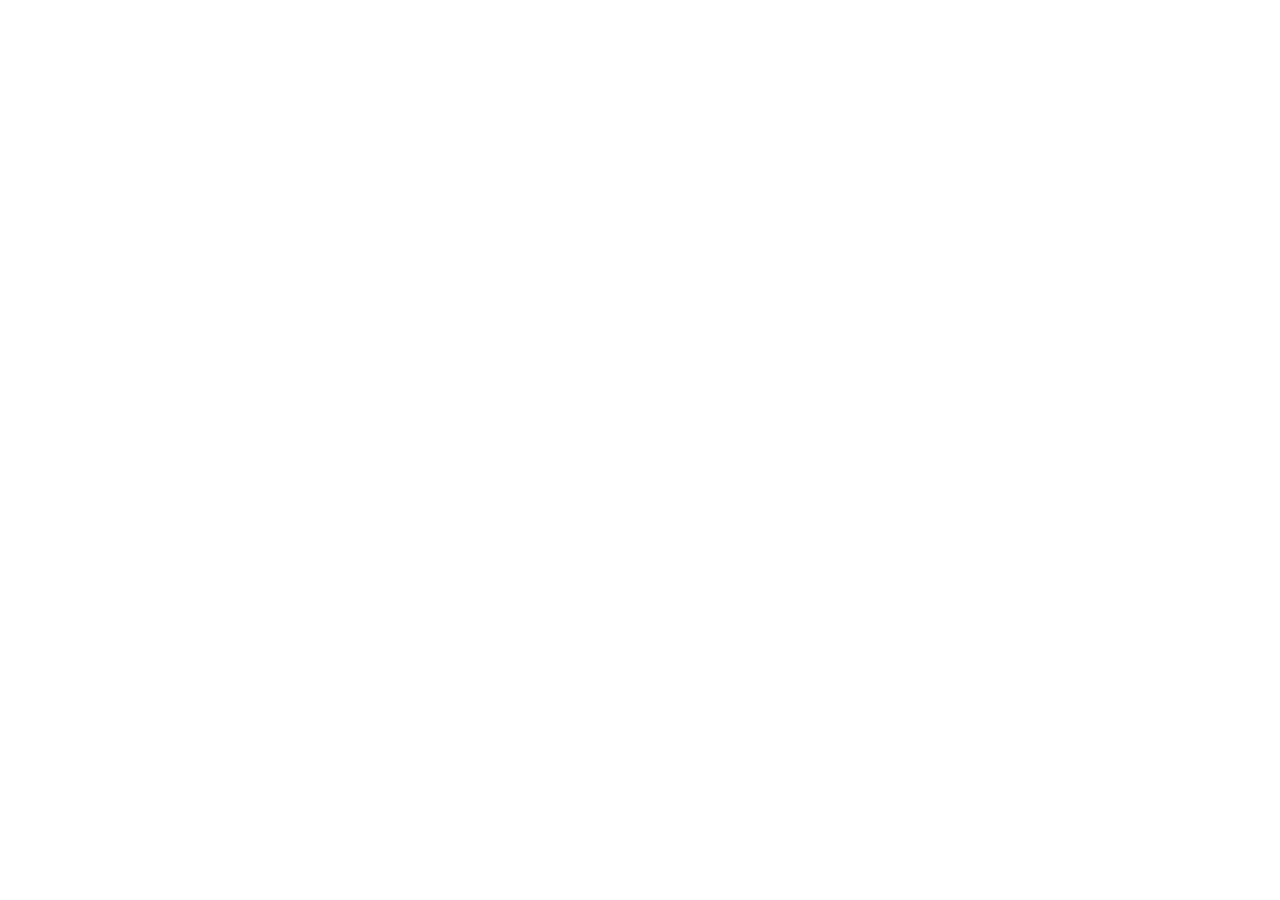
==== index.html @ 724f8603 "Updates" ====
<!doctype html><html lang="en"><head><meta charset="utf-8"/><link rel="icon" href="/Skylar/batlogo (1).svg"/><meta name="viewport" content="width=device-width,initial-scale=1"/><meta name="theme-color" content="#000000"/><meta name="description" content="Web site created using create-react-app"/><link rel="apple-touch-icon" href="/Skylar/logo192.png"/><link rel="manifest" href="/Skylar/manifest.json"/><title>Skylar Tattoo</title><script defer="defer" src="/Skylar/static/js/main.ca14e4f7.js"></script><link href="/Skylar/static/css/main.e0ed81a8.css" rel="stylesheet"></head><body><noscript>You need to enable JavaScript to run this app.</noscript><div id="root"></div></body></html>
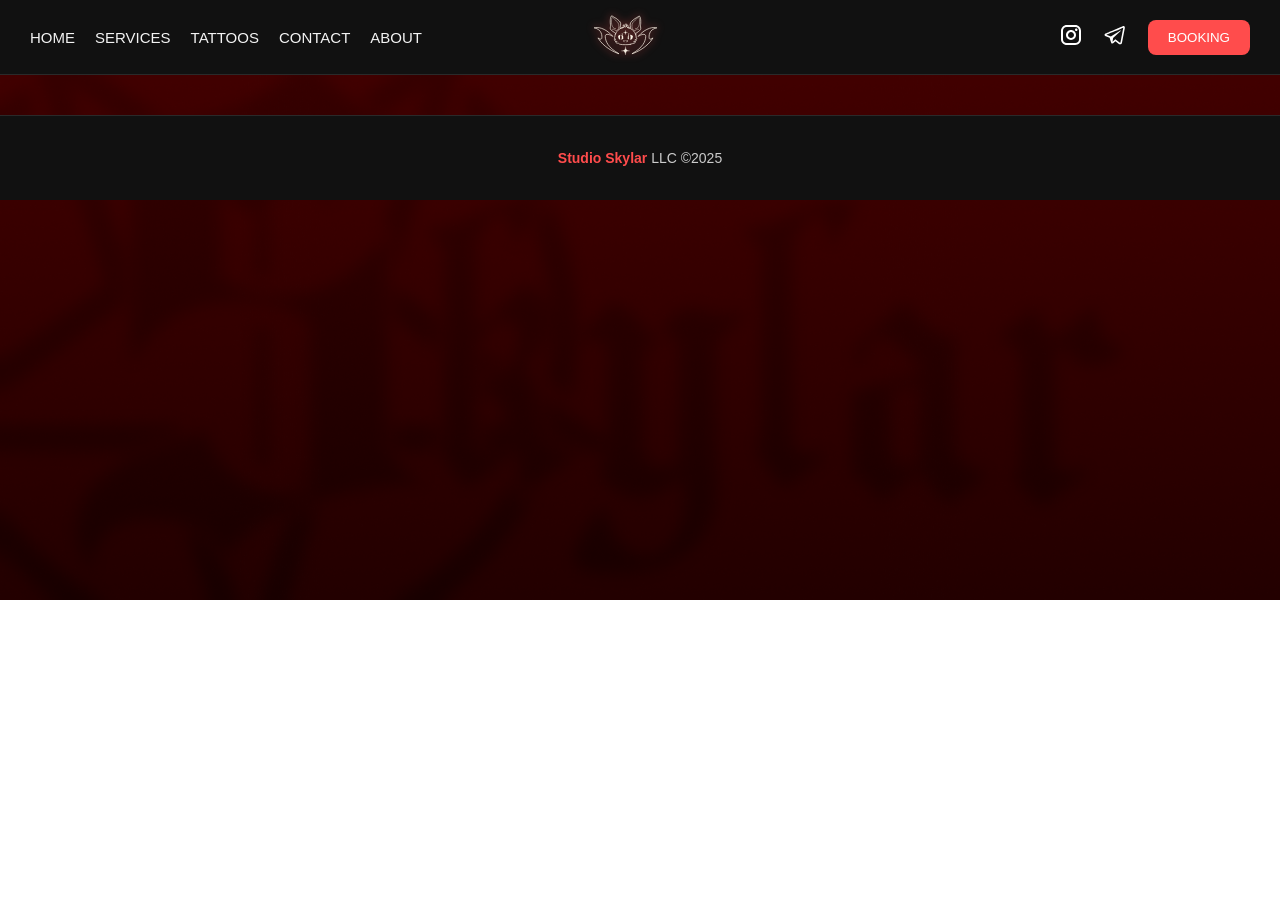
==== commit 7097bf66: "Updates" ====
--- a/index.html
+++ b/index.html
@@ -1 +1 @@
-<!doctype html><html lang="en"><head><meta charset="utf-8"/><link rel="icon" href="/Skylar/batlogo (1).svg"/><meta name="viewport" content="width=device-width,initial-scale=1"/><meta name="theme-color" content="#000000"/><meta name="description" content="Web site created using create-react-app"/><link rel="apple-touch-icon" href="/Skylar/logo192.png"/><link rel="manifest" href="/Skylar/manifest.json"/><title>Skylar Tattoo</title><script defer="defer" src="/Skylar/static/js/main.ca14e4f7.js"></script><link href="/Skylar/static/css/main.e0ed81a8.css" rel="stylesheet"></head><body><noscript>You need to enable JavaScript to run this app.</noscript><div id="root"></div></body></html>+<!doctype html><html lang="en"><head><meta charset="utf-8"/><link rel="icon" href="/batlogo (1).svg"/><meta name="viewport" content="width=device-width,initial-scale=1"/><meta name="theme-color" content="#000000"/><meta name="description" content="Web site created using create-react-app"/><link rel="apple-touch-icon" href="/logo192.png"/><link rel="manifest" href="/manifest.json"/><title>Skylar Tattoo</title><script defer="defer" src="/static/js/main.6b722979.js"></script><link href="/static/css/main.406cd495.css" rel="stylesheet"></head><body><noscript>You need to enable JavaScript to run this app.</noscript><div id="root"></div></body></html>
--- a/static/css/main.406cd495.css
+++ b/static/css/main.406cd495.css
@@ -0,0 +1,2 @@
+@charset "UTF-8";*{font-family:Montserrat,sans-serif}body,html{box-sizing:border-box;margin:0;overflow-x:hidden;padding:0;width:100%}.center-title{color:#ff4c4c;font-size:40px;font-weight:300;margin-bottom:30px;padding-top:53px;text-align:center}.works{display:flex;flex-wrap:wrap;gap:20px;justify-content:center;padding:20px}.works img{border-radius:12px;box-shadow:0 4px 10px #0006;cursor:pointer;flex:1 1 240px;height:auto;max-height:300px;max-width:100%;object-fit:cover;transition:transform .3s ease}.works img:hover{transform:scale(1.05)}.modal-box{max-width:600px}.modal-close-btn{font-size:28px;transition:transform .2s}.navbar{align-items:center;background-color:#111;border-bottom:1px solid #2a2a2a;display:flex;flex-wrap:wrap;justify-content:space-between;padding:15px 30px;position:-webkit-sticky;position:sticky;top:0;z-index:1000}.navbar__left,.navbar__right{align-items:center;display:flex;gap:20px}.nav-link{color:#f3f3f3;font-size:15px;font-weight:500;text-decoration:none;transition:color .3s ease}.nav-link:hover{color:#ff4c4c}.navbar-logo{filter:drop-shadow(0 0 4px #ff4c4c);height:40px;margin-right:230px}.navbar__right img{filter:brightness(0) invert(1);height:24px;transition:transform .3s ease}.navbar__right img:hover{transform:scale(1.1)}.home-section{align-items:center;background:#0000;display:flex;justify-content:center;min-height:70vh;padding:60px 20px;position:relative;text-align:center;z-index:1}.overlay{background:#000000a6;border-radius:16px;box-shadow:0 8px 24px #0009;margin:auto;max-width:800px;padding:60px 40px;width:100%}.home-content{color:#f3f3f3}.home-title{color:#ff4c4c;font-size:70px;font-weight:300;margin-bottom:30px}.home-description{color:#ccc;font-size:20px;line-height:1.6;margin-bottom:40px}.highlight{color:#e91e63;font-weight:700}.cta-button{background-color:#ff4c4c;border:none;border-radius:10px;color:#fff;display:inline-block;font-size:16px;font-weight:300;padding:12px 28px;text-decoration:none;transition:background-color .3s,transform .3s}.cta-button:hover{background-color:#e33434;transform:translateY(-2px)}.fade-in{animation:fadeInUp 1s ease forwards;opacity:0;transform:translateY(20px)}@keyframes fadeInUp{to{opacity:1;transform:translateY(0)}}footer{background-color:#111;border-top:1px solid #2a2a2a;color:#ccc;font-size:14px;margin-top:40px;padding:20px;text-align:center}footer a{color:#ff4c4c;font-weight:700;text-decoration:none;transition:color .3s}footer a:hover{color:#e91e63}footer em{color:#999;display:block;font-style:italic;margin-top:10px}.booking-btn{background-color:#ff4c4c;border:none;border-radius:8px;color:#fff;cursor:pointer;font-weight:200;padding:10px 20px;transition:background-color .3s ease,transform .2s ease}.booking-btn:hover{background-color:#e33434;transform:scale(1.05)}.modal-backdrop{align-items:center;background-color:#050505bf;display:flex;height:100%;justify-content:center;left:0;position:fixed;top:0;width:100%;z-index:9999}.modal-box{background-color:#1a1a1a;border-radius:16px;box-shadow:0 0 20px #ff4c4c77;color:#fff;max-width:500px;padding:30px;position:relative;width:90%}.modal-title{color:#ff4c4c;font-size:32px;font-weight:300;margin-bottom:20px;text-align:center}.modal-form input,.modal-form textarea{background:#2a2a2a;border:none;border-radius:8px;color:#fff;margin-bottom:12px;padding:10px;width:100%}.modal-form textarea{resize:vertical}.fortune-text{font-size:20px;font-style:italic;margin:20px 0;text-align:center}.fortune-button{display:block;margin:20px auto 0}@keyframes fadeIn{0%{opacity:0;transform:translateY(10px)}to{opacity:1;transform:translateY(0)}}.modal-close-btn{background:#0000;border:none;color:#ff4c4c;cursor:pointer;font-size:22px;position:absolute;right:16px;top:14px}.modal-close-btn:hover{transform:scale(1.2)}.services-section{color:#fff;font-family:Montserrat,sans-serif;padding:60px 20px;text-align:center}.section-title{color:#ff4c4c;font-size:70px;font-weight:300;margin-bottom:40px}.service-card{background:#1e1e1ef2;border-radius:20px;box-shadow:0 8px 24px #0009;margin:0 auto;max-width:500px;overflow:hidden}.service-card img{height:300px;object-fit:cover;width:100%}.service-content{padding:20px}.service-content h3{color:#ff4c4c;font-size:24px;font-weight:400;margin-bottom:10px}.service-content p{color:#ccc;font-size:16px;line-height:1.4}.reviews{background:#1a1a1a;border-radius:1rem;color:#fff;margin-top:3rem;padding:2rem}.section-title{font-size:2rem;margin-bottom:1.5rem}.review-form input,.review-form textarea{background:#2a2a2a;border:none;border-radius:.5rem;color:#fff;font-size:1rem;margin-bottom:1rem;padding:.75rem;width:100%}.review-form button{background:#b30000;border:none;border-radius:.5rem;color:#fff;cursor:pointer;padding:.75rem 1.5rem}.review-card{background:#2a2a2a;border-radius:.75rem;margin-bottom:1rem;padding:1rem;position:relative}.review-header{gap:1rem;justify-content:space-between}.avatar,.review-header{align-items:center;display:flex}.avatar{background:#b30000;border-radius:50%;color:#fff;font-size:1.1rem;font-weight:700;height:40px;justify-content:center;width:40px}.review-name{font-weight:700;margin:0}.review-date{color:#aaa;font-size:.85rem}.review-text{margin-top:.5rem}.stars{color:#888;font-size:1.2rem}.star{cursor:pointer;margin-right:2px}.star.filled{color:gold}.rating-stars{align-items:center;display:flex;gap:.5rem;margin-bottom:1rem}.delete-btn{background:none;border:none;color:#ccc;cursor:pointer;font-size:1.1rem;transition:color .2s}.delete-btn:hover{color:red}.review-image img{border-radius:8px;box-shadow:0 0 5px #0006;height:auto;margin-top:10px;max-width:100%}.author-wrapper{color:#eee;font-family:Montserrat,sans-serif}.author-hero{align-items:center;display:flex;flex-direction:column;height:70vh;justify-content:center;padding:2rem;text-align:center}.author-title{color:#e63946;font-family:Montserrat,sans-serif;font-size:3rem;font-weight:300;margin-bottom:2rem;text-shadow:2px 2px 6px #000}.author-image{border-radius:50%;box-shadow:0 0 18px #ff004099;height:400px;object-fit:cover;width:400px}.author-details{margin:0 auto;max-width:700px;padding:3rem 2rem 4rem;text-align:center}.author-text{color:#ccc;font-size:1.1rem;line-height:1.8;margin-bottom:2.5rem}.author-button{background-color:#e63946;border:none;border-radius:.5rem;box-shadow:0 0 12px #ff00404d;color:#fff;cursor:pointer;font-size:1.05rem;padding:1rem 1.8rem;transition:background-color .3s ease}.author-button:hover{background-color:#d12d3d}@media (max-width:600px){.author-title{font-size:2.1rem}.author-image{height:140px;width:140px}.author-text{font-size:1rem}.author-button{font-size:1rem;padding:.8rem 1.5rem}}.contacts-section{color:#f3f3f3;padding-top:53px;text-align:center}.contact-title{color:#ff4c4c;font-size:40px;font-weight:300;margin-bottom:30px;text-align:center}.contacts-description{color:#ccc;font-size:18px;margin-bottom:30px}.contact-list{line-height:1.8;list-style:none;margin:0 auto 40px;max-width:500px;padding:0;text-align:left}.contact-list li{color:#eee;font-size:16px;margin-bottom:12px}.contact-list a{color:#ff4c4c;text-decoration:none;transition:color .3s ease}.contact-list a:hover{color:#e91e63}.contact-map{border-radius:12px;margin-bottom:40px;overflow:hidden}.contact-video{margin-top:40px}.video-title{color:#ff4c4c;font-size:28px;font-weight:400;margin-bottom:20px}.video-wrapper{border-radius:50px;box-shadow:0 0 20px #ff4c4c66;display:inline-block;overflow:hidden}.slick-slider{-webkit-touch-callout:none;-webkit-tap-highlight-color:transparent;box-sizing:border-box;touch-action:pan-y;-webkit-user-select:none;user-select:none;-khtml-user-select:none}.slick-list,.slick-slider{display:block;position:relative}.slick-list{margin:0;overflow:hidden;padding:0}.slick-list:focus{outline:none}.slick-list.dragging{cursor:pointer;cursor:hand}.slick-slider .slick-list,.slick-slider .slick-track{transform:translateZ(0)}.slick-track{display:block;left:0;margin-left:auto;margin-right:auto;position:relative;top:0}.slick-track:after,.slick-track:before{content:"";display:table}.slick-track:after{clear:both}.slick-loading .slick-track{visibility:hidden}.slick-slide{display:none;float:left;height:100%;min-height:1px}[dir=rtl] .slick-slide{float:right}.slick-slide img{display:block}.slick-slide.slick-loading img{display:none}.slick-slide.dragging img{pointer-events:none}.slick-initialized .slick-slide{display:block}.slick-loading .slick-slide{visibility:hidden}.slick-vertical .slick-slide{border:1px solid #0000;display:block;height:auto}.slick-arrow.slick-hidden{display:none}.slick-loading .slick-list{background:#fff url([data-uri]) 50% no-repeat}@font-face{font-family:slick;font-style:normal;font-weight:400;src:url(/static/media/slick.a4e97f5a2a64f0ab1323.eot);src:url(/static/media/slick.a4e97f5a2a64f0ab1323.eot?#iefix) format("embedded-opentype"),url(/static/media/slick.295183786cd8a1389865.woff) format("woff"),url(/static/media/slick.c94f7671dcc99dce43e2.ttf) format("truetype"),url(/static/media/slick.2630a3e3eab21c607e21.svg#slick) format("svg")}.slick-next,.slick-prev{border:none;cursor:pointer;display:block;font-size:0;height:20px;line-height:0;padding:0;position:absolute;top:50%;transform:translateY(-50%);width:20px}.slick-next,.slick-next:focus,.slick-next:hover,.slick-prev,.slick-prev:focus,.slick-prev:hover{background:#0000;color:#0000;outline:none}.slick-next:focus:before,.slick-next:hover:before,.slick-prev:focus:before,.slick-prev:hover:before{opacity:1}.slick-next.slick-disabled:before,.slick-prev.slick-disabled:before{opacity:.25}.slick-next:before,.slick-prev:before{-webkit-font-smoothing:antialiased;-moz-osx-font-smoothing:grayscale;color:#fff;font-family:slick;font-size:20px;line-height:1;opacity:.75}.slick-prev{left:-25px}[dir=rtl] .slick-prev{left:auto;right:-25px}.slick-prev:before{content:"←"}[dir=rtl] .slick-prev:before{content:"→"}.slick-next{right:-25px}[dir=rtl] .slick-next{left:-25px;right:auto}.slick-next:before{content:"→"}[dir=rtl] .slick-next:before{content:"←"}.slick-dotted.slick-slider{margin-bottom:30px}.slick-dots{bottom:-25px;display:block;list-style:none;margin:0;padding:0;position:absolute;text-align:center;width:100%}.slick-dots li{display:inline-block;margin:0 5px;padding:0;position:relative}.slick-dots li,.slick-dots li button{cursor:pointer;height:20px;width:20px}.slick-dots li button{background:#0000;border:0;color:#0000;display:block;font-size:0;line-height:0;outline:none;padding:5px}.slick-dots li button:focus,.slick-dots li button:hover{outline:none}.slick-dots li button:focus:before,.slick-dots li button:hover:before{opacity:1}.slick-dots li button:before{-webkit-font-smoothing:antialiased;-moz-osx-font-smoothing:grayscale;color:#000;content:"•";font-family:slick;font-size:6px;height:20px;left:0;line-height:20px;opacity:.25;position:absolute;text-align:center;top:0;width:20px}.slick-dots li.slick-active button:before{color:#000;opacity:.75}
+/*# sourceMappingURL=main.406cd495.css.map*/
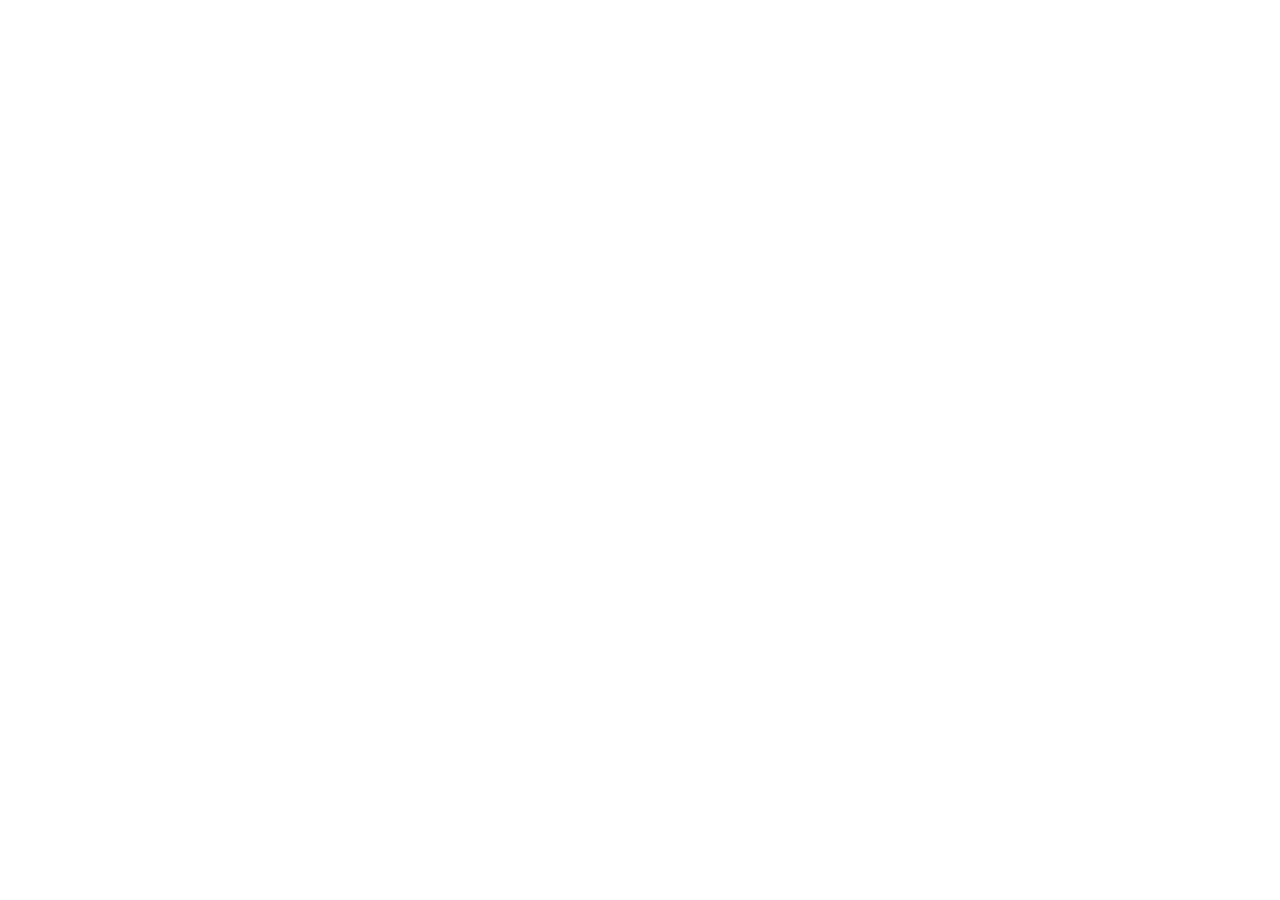
==== commit 2ee2be1c: "Updates" ====
--- a/index.html
+++ b/index.html
@@ -1 +1 @@
-<!doctype html><html lang="en"><head><meta charset="utf-8"/><link rel="icon" href="/batlogo (1).svg"/><meta name="viewport" content="width=device-width,initial-scale=1"/><meta name="theme-color" content="#000000"/><meta name="description" content="Web site created using create-react-app"/><link rel="apple-touch-icon" href="/logo192.png"/><link rel="manifest" href="/manifest.json"/><title>Skylar Tattoo</title><script defer="defer" src="/static/js/main.6b722979.js"></script><link href="/static/css/main.406cd495.css" rel="stylesheet"></head><body><noscript>You need to enable JavaScript to run this app.</noscript><div id="root"></div></body></html>+<!doctype html><html lang="en"><head><meta charset="utf-8"/><link rel="icon" href="/Skylar/batlogo (1).svg"/><meta name="viewport" content="width=device-width,initial-scale=1"/><meta name="theme-color" content="#000000"/><meta name="description" content="Web site created using create-react-app"/><link rel="apple-touch-icon" href="/Skylar/logo192.png"/><link rel="manifest" href="/Skylar/manifest.json"/><title>Skylar Tattoo</title><script defer="defer" src="/Skylar/static/js/main.63fe6d8e.js"></script><link href="/Skylar/static/css/main.859c04db.css" rel="stylesheet"></head><body><noscript>You need to enable JavaScript to run this app.</noscript><div id="root"></div></body></html>
